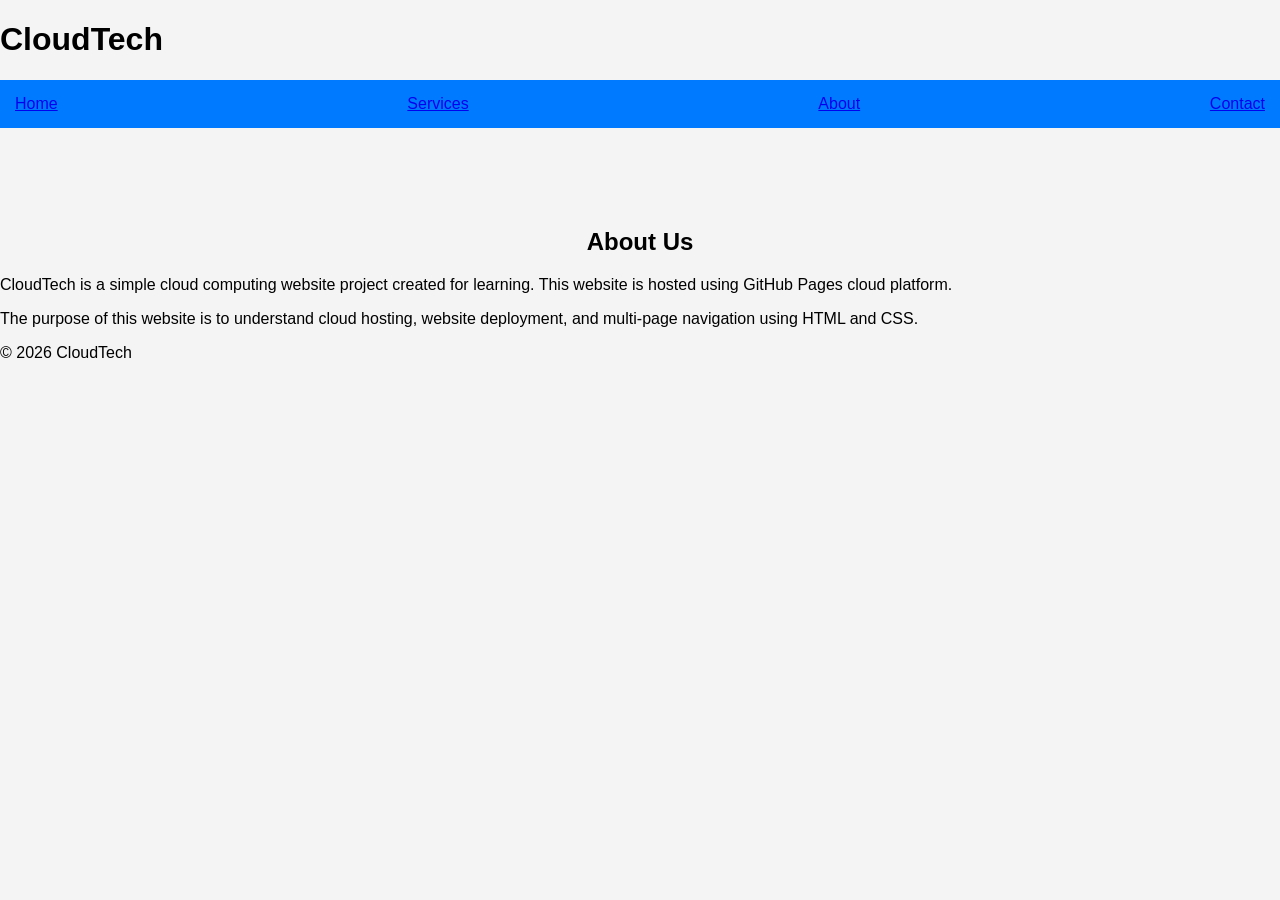
==== about.html @ f74abe5d "about html This file contains the structure and content for the About page of the CloudTech website," ====
<!DOCTYPE html>
<html>
<head>
  <title>About - CloudTech</title>
  <link rel="stylesheet" href="style.css">
</head>

<body>

<header>
  <h1>CloudTech</h1>

  <nav>
    <a href="index.html">Home</a>
    <a href="services.html">Services</a>
    <a href="about.html">About</a>
    <a href="contact.html">Contact</a>
  </nav>
</header>

<section class="content">
  <h2>About Us</h2>

  <p>
    CloudTech is a simple cloud computing website project created for learning.
    This website is hosted using GitHub Pages cloud platform.
  </p>

  <p>
    The purpose of this website is to understand cloud hosting, website deployment,
    and multi-page navigation using HTML and CSS.
  </p>
</section>

<footer>
  <p>© 2026 CloudTech</p>
</footer>

</body>
</html>
---- style.css ----
body{
    margin:0;
    font-family:Arial;
    background:#f4f4f4;
}

nav{
    background:#007bff;
    padding:15px;
    display:flex;
    justify-content:space-between;
    align-items:center;
}

nav h1{
    color:white;
}

nav ul{
    list-style:none;
    display:flex;
    gap:20px;
}

nav ul li a{
    color:white;
    text-decoration:none;
}

h2{
    text-align:center;
    margin-top:100px;
}
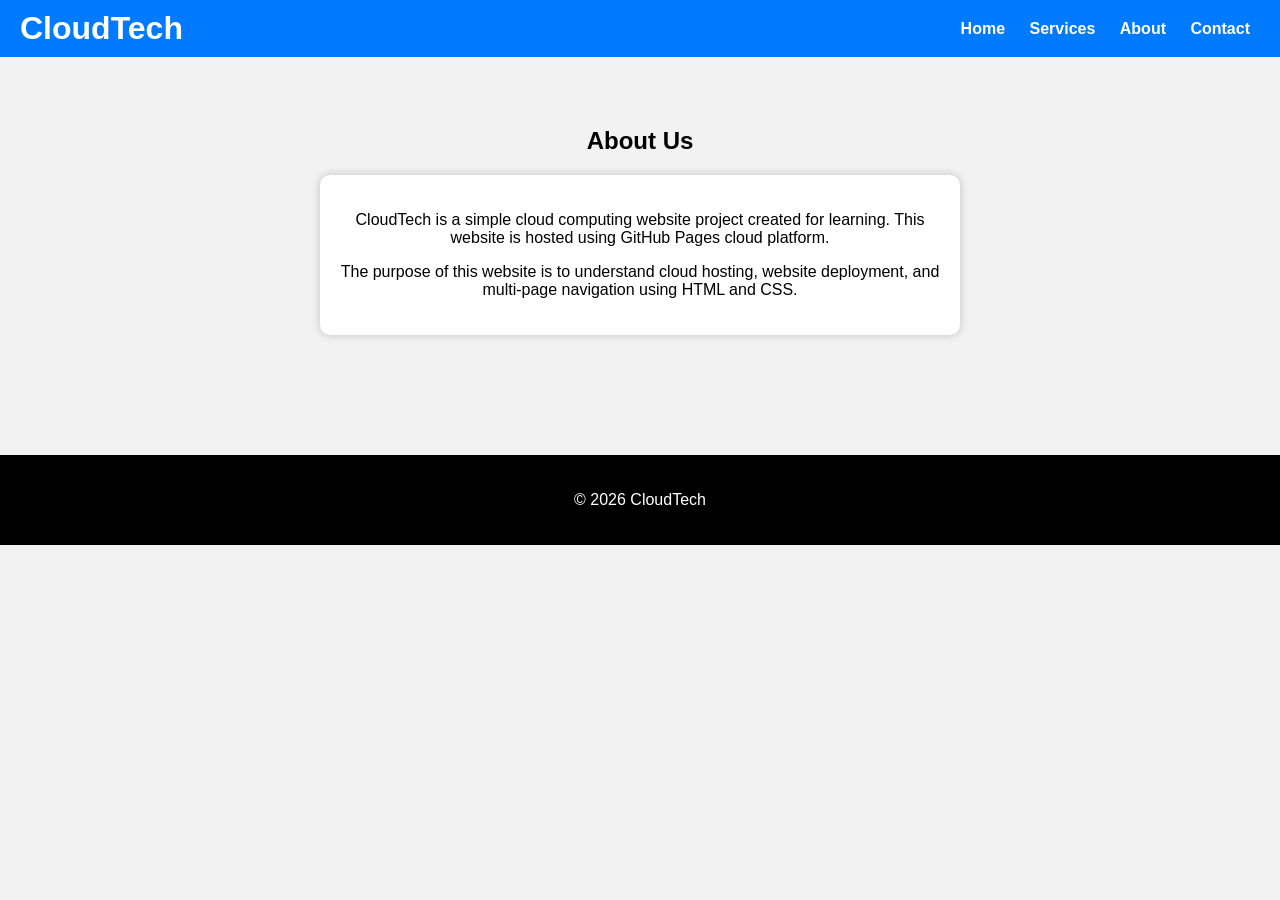
==== commit 527c9542: "Update about.html" ====
--- a/about.html
+++ b/about.html
@@ -21,15 +21,17 @@
 <section class="content">
   <h2>About Us</h2>
 
-  <p>
-    CloudTech is a simple cloud computing website project created for learning.
-    This website is hosted using GitHub Pages cloud platform.
-  </p>
+  <div class="card">
+    <p>
+      CloudTech is a simple cloud computing website project created for learning.
+      This website is hosted using GitHub Pages cloud platform.
+    </p>
 
-  <p>
-    The purpose of this website is to understand cloud hosting, website deployment,
-    and multi-page navigation using HTML and CSS.
-  </p>
+    <p>
+      The purpose of this website is to understand cloud hosting, website deployment,
+      and multi-page navigation using HTML and CSS.
+    </p>
+  </div>
 </section>
 
 <footer>
--- a/style.css
+++ b/style.css
@@ -1,33 +1,114 @@
 body{
-    margin:0;
-    font-family:Arial;
-    background:#f4f4f4;
+  margin: 0;
+  padding: 0;
+  font-family: Arial;
+  background-color: #f2f2f2;
+}
+.banner{
+  width: 100vw;
+  height: 100vh;
+  background-image: url("kdu.png");
+  background-size: cover;
+  background-position: center;
+  background-repeat: no-repeat;
+  position: relative;
+}
+header{
+  background: rgba(0, 123, 255, 0.8);
+  color: white;
+  padding: 15px 20px;
+  display: flex;
+  justify-content: space-between;
+  align-items: center;
+}
+.banner-text{
+  color: white;
+  text-align: center;
+  margin-top: 150px;
+  padding: 20px;
 }
 
-nav{
-    background:#007bff;
-    padding:15px;
-    display:flex;
-    justify-content:space-between;
-    align-items:center;
+.banner-text h2{
+  font-size: 50px;
 }
 
-nav h1{
-    color:white;
+.banner-text p{
+  font-size: 20px;
+  max-width: 800px;
+  margin: auto;
+}
+header{
+  background: #007bff;
+  color: white;
+  padding: 10px 20px;
+  display: flex;
+  justify-content: space-between;
+  align-items: center;
+}
+header h1{
+  margin: 0;
+  font-size: 32px;
 }
 
-nav ul{
-    list-style:none;
-    display:flex;
-    gap:20px;
+nav a{
+  color: white;
+  margin: 10px;
+  text-decoration: none;
+  font-weight: bold;
 }
 
-nav ul li a{
-    color:white;
-    text-decoration:none;
+nav a:hover{
+  text-decoration: underline;
 }
 
-h2{
-    text-align:center;
-    margin-top:100px;
+.hero{
+  text-align: center;
+  padding: 80px 20px;
 }
+
+.hero h2{
+  font-size: 36px;
+}
+
+.hero p{
+  font-size: 18px;
+  max-width: 700px;
+  margin: auto;
+}
+
+button{
+  margin-top: 20px;
+  padding: 12px 25px;
+  border: none;
+  background: #007bff;
+  color: white;
+  font-size: 16px;
+  border-radius: 5px;
+  cursor: pointer;
+}
+
+button:hover{
+  background: #0056b3;
+}
+
+.content{
+  padding: 50px;
+  text-align: center;
+}
+
+.card{
+  background: white;
+  padding: 20px;
+  margin: 20px auto;
+  max-width: 600px;
+  border-radius: 10px;
+  box-shadow: 0px 0px 10px rgba(0,0,0,0.2);
+}
+
+footer{
+  text-align: center;
+  padding: 20px;
+  background: black;
+  color: white;
+  margin-top: 50px;
+}
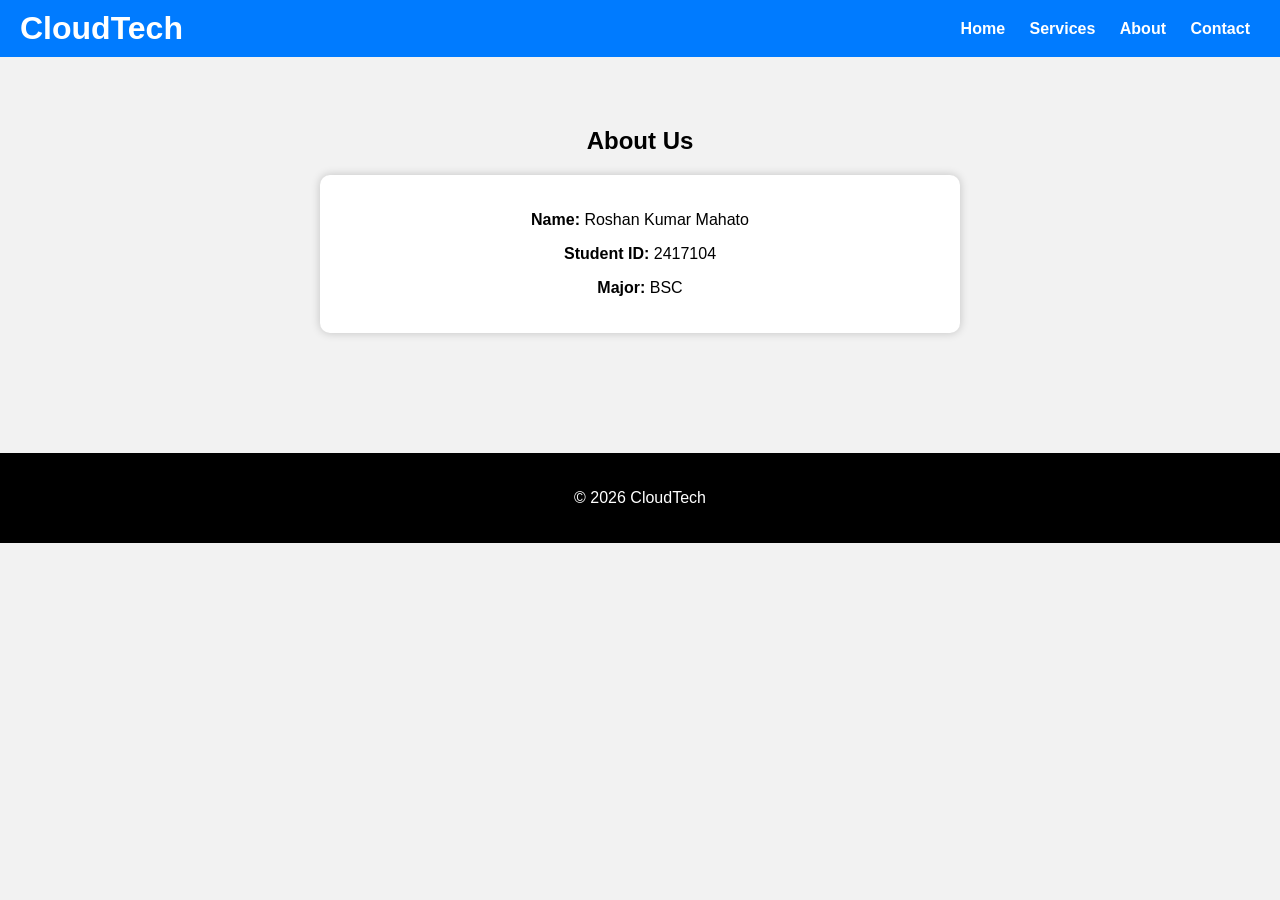
==== commit c1ea71fd: "Update about.html" ====
--- a/about.html
+++ b/about.html
@@ -22,15 +22,9 @@
   <h2>About Us</h2>
 
   <div class="card">
-    <p>
-      CloudTech is a simple cloud computing website project created for learning.
-      This website is hosted using GitHub Pages cloud platform.
-    </p>
-
-    <p>
-      The purpose of this website is to understand cloud hosting, website deployment,
-      and multi-page navigation using HTML and CSS.
-    </p>
+    <p><b>Name:</b> Roshan Kumar Mahato</p>
+    <p><b>Student ID:</b> 2417104</p>
+    <p><b>Major:</b> BSC</p>
   </div>
 </section>
 
